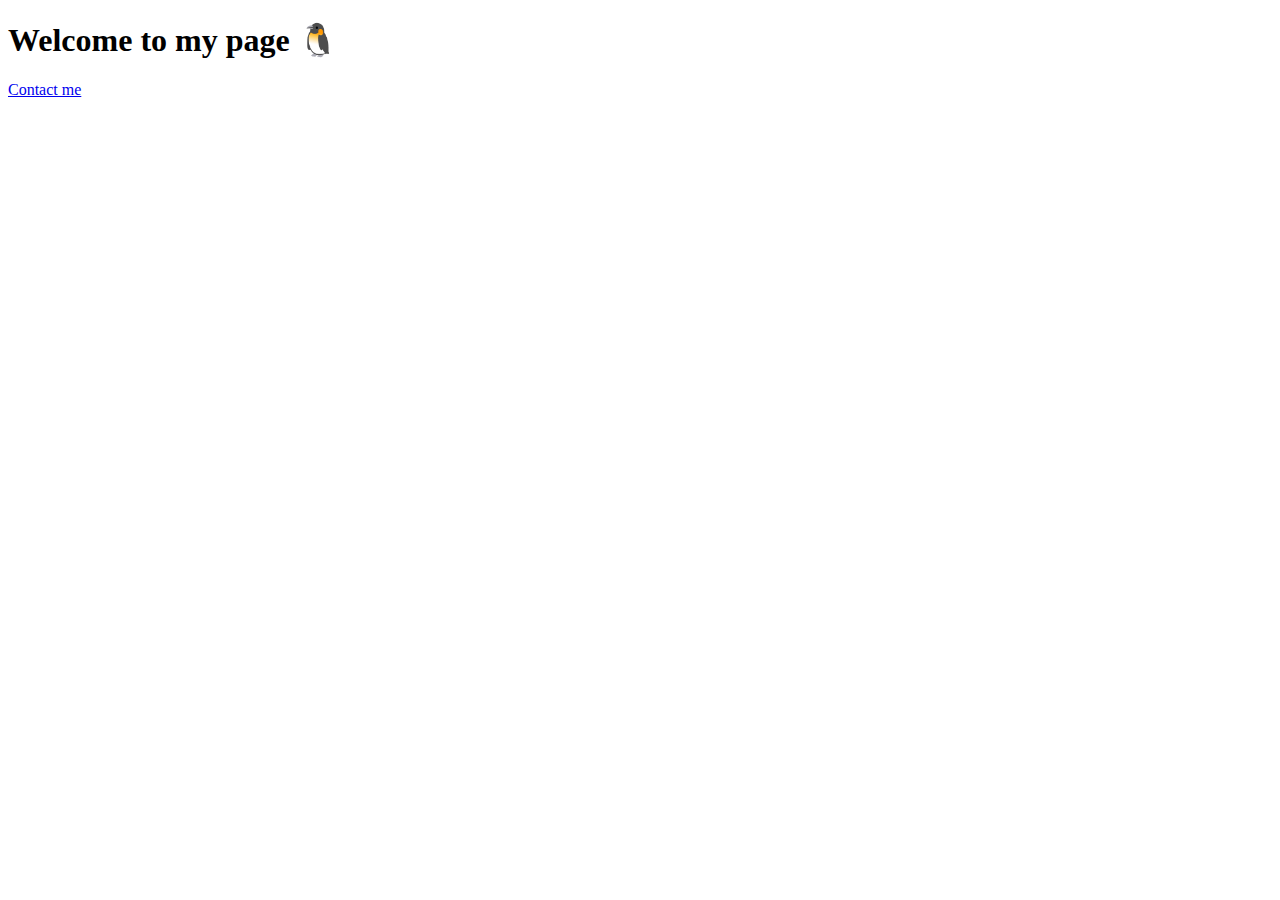
==== index.html @ bf80abff "Built basic structure" ====
<!DOCTYPE html>
<html lang="en">
<head>
    <meta charset="UTF-8">
    <meta name="viewport" content="width=device-width, initial-scale=1.0">
    <title>Document</title>
</head>
<body>
    <h1>
        Welcome to my page 🐧
    </h1>

    <a href="/contact.html">Contact me</a>
</body>
</html>
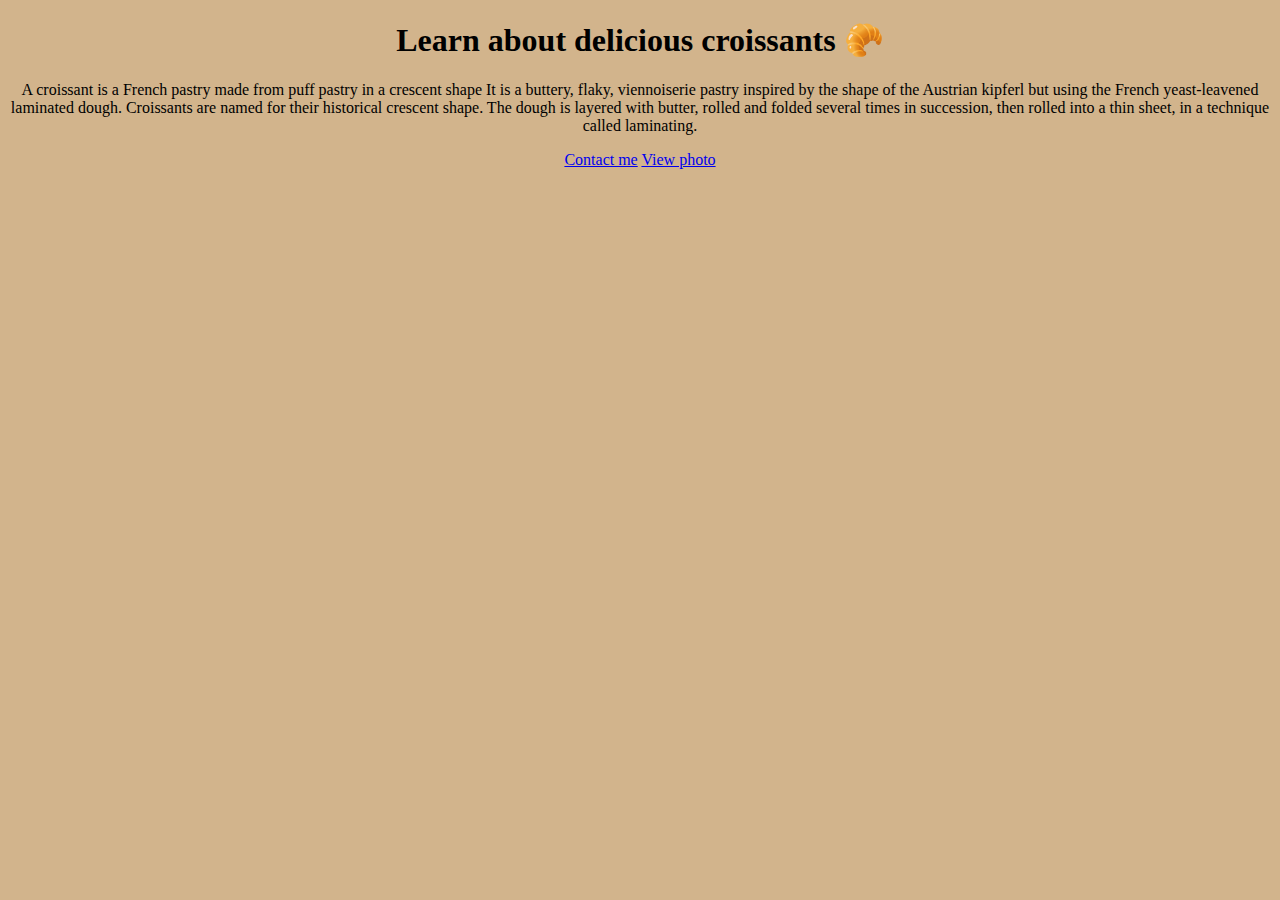
==== commit 71749570: "Added content" ====
--- a/index.html
+++ b/index.html
@@ -3,13 +3,21 @@
 <head>
     <meta charset="UTF-8">
     <meta name="viewport" content="width=device-width, initial-scale=1.0">
-    <title>Document</title>
+    <link rel="stylesheet" href="src/styles.css">
+    <title>Croissants</title>
 </head>
 <body>
     <h1>
-        Welcome to my page 🐧
+        Learn about delicious croissants 🥐
     </h1>
+    <p>
+        A croissant is a French pastry made from puff pastry in a crescent shape
+        It is a buttery, flaky, viennoiserie pastry inspired by the shape of the Austrian kipferl but using the French yeast-leavened laminated dough.
+        Croissants are named for their historical crescent shape. 
+        The dough is layered with butter, rolled and folded several times in succession, then rolled into a thin sheet, in a technique called laminating. 
+    </p>
 
     <a href="/contact.html">Contact me</a>
+    <a href="/photo.html">View photo</a>
 </body>
 </html>--- a/src/styles.css
+++ b/src/styles.css
@@ -0,0 +1,8 @@
+body {
+    background: tan;
+    text-align: center;
+}
+
+p {
+    flex: auto;
+}